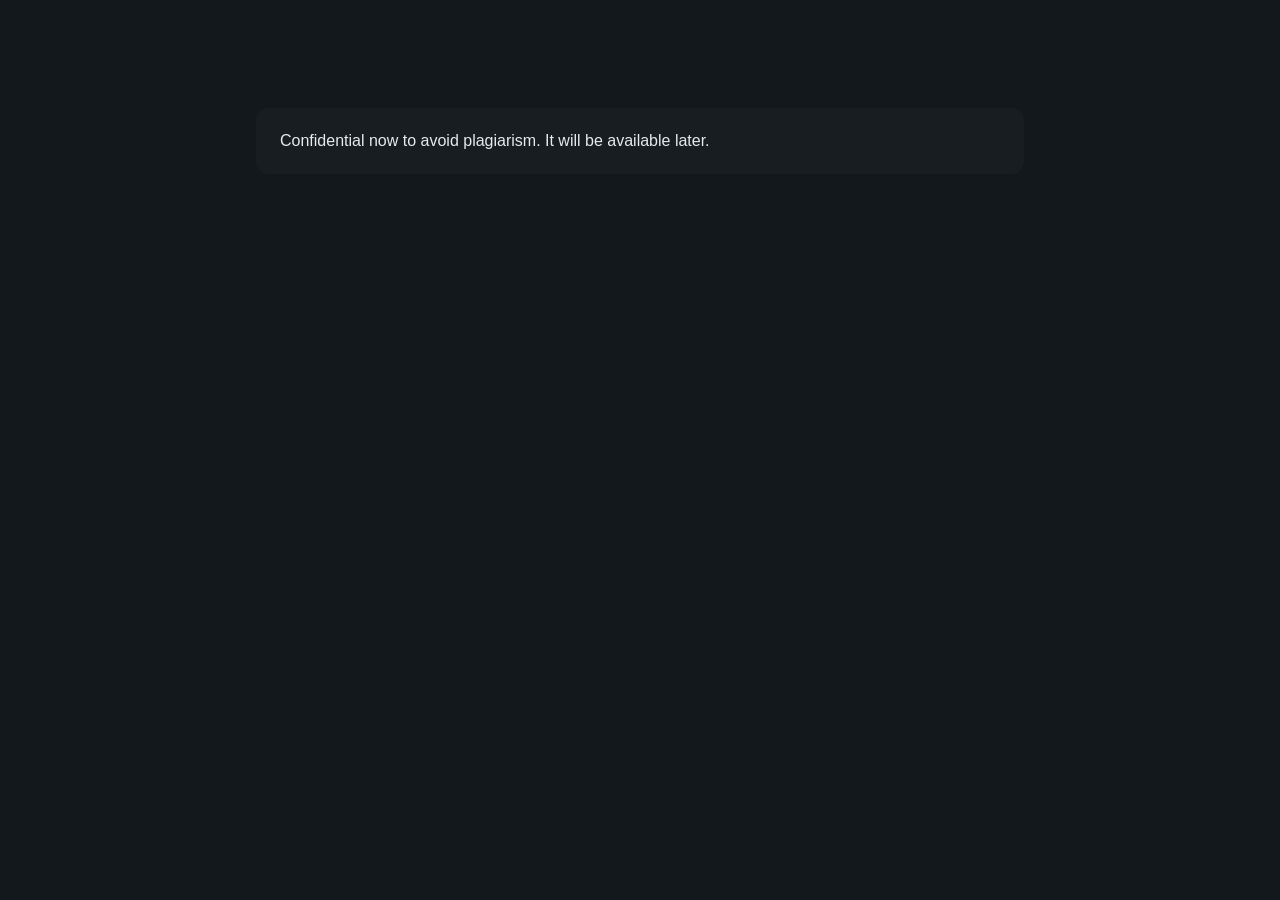
==== 2.html @ 7f88cae7 "create" ====
<!DOCTYPE html>
<head>
<style>
    :root {
        --color-primary: #26a69a;
        --color-bg: #12181b;
        --color-surface: #171d20;
        --color-text: #e6eaed;
        --color-muted: #9aa3a7;
    }
    body {
        font-family: -apple-system, BlinkMacSystemFont, "Segoe UI", Roboto, "Helvetica Neue", Arial, sans-serif;
        margin: 0;
        padding: 0;
        background-color: var(--color-bg);
        color: var(--color-text);
        line-height: 1.6;
    }
    p {
        max-width: 720px;
        margin: 12vh auto 0;
        padding: 1.25rem 1.5rem;
        background: var(--color-surface);
        border-radius: 12px;
    }
</style>
</head>
<body>
<p>
Confidential now to avoid plagiarism. It will be available later.
</p>
</body>
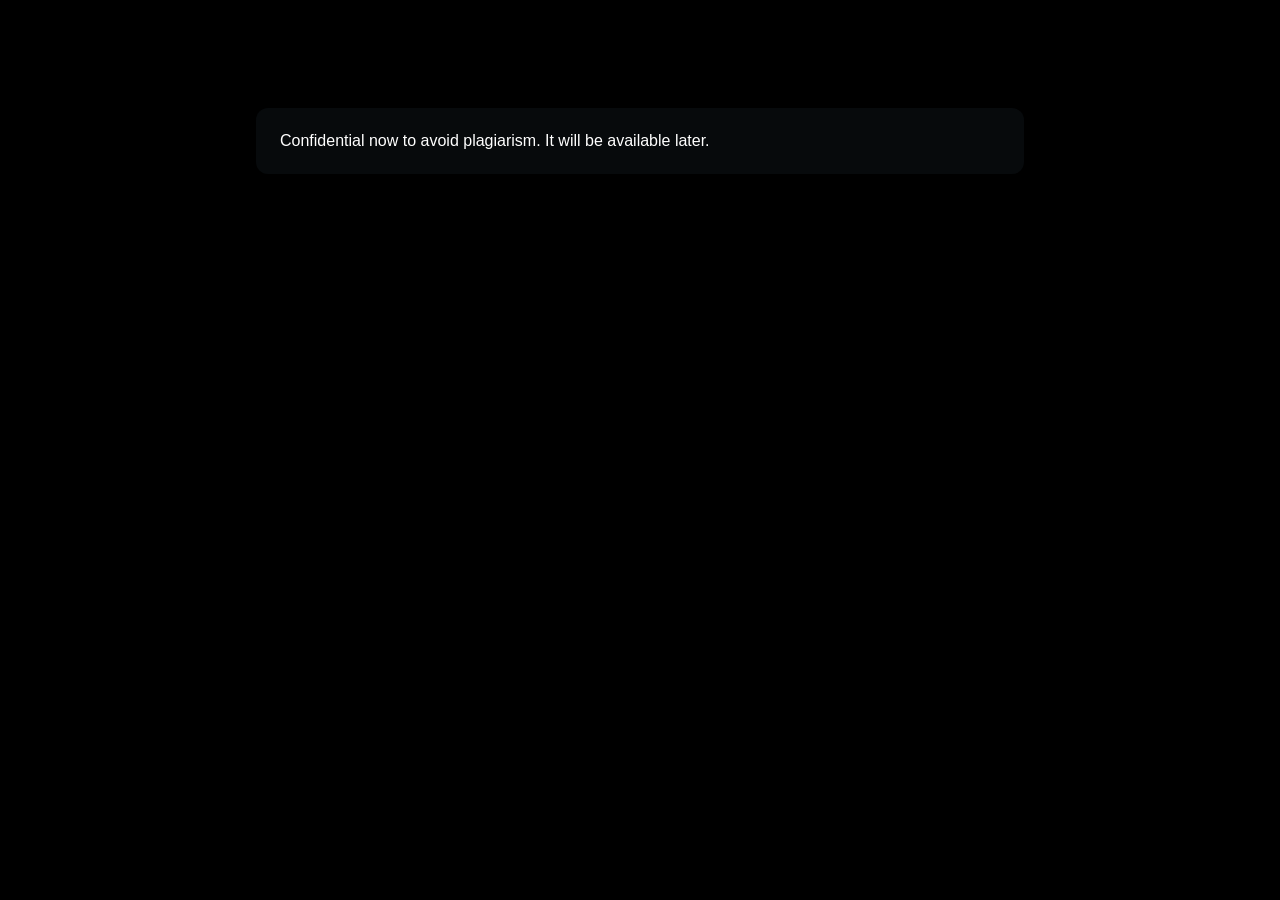
==== commit 4a34183b: "change color..." ====
--- a/2.html
+++ b/2.html
@@ -2,25 +2,25 @@
 <head>
 <style>
     :root {
-        --color-primary: #26a69a;
-        --color-bg: #12181b;
-        --color-surface: #171d20;
-        --color-text: #e6eaed;
-        --color-muted: #9aa3a7;
+        --primary-color: #26a69a;
+        --bg-color: #000000;
+        --surface-color: #070a0c;
+        --text-color: white;
+        --muted-color: #9aa3a7;
     }
     body {
         font-family: -apple-system, BlinkMacSystemFont, "Segoe UI", Roboto, "Helvetica Neue", Arial, sans-serif;
         margin: 0;
         padding: 0;
-        background-color: var(--color-bg);
-        color: var(--color-text);
+        background-color: var(--bg-color);
+        color: var(--text-color);
         line-height: 1.6;
     }
     p {
         max-width: 720px;
         margin: 12vh auto 0;
         padding: 1.25rem 1.5rem;
-        background: var(--color-surface);
+        background: var(--surface-color);
         border-radius: 12px;
     }
 </style>
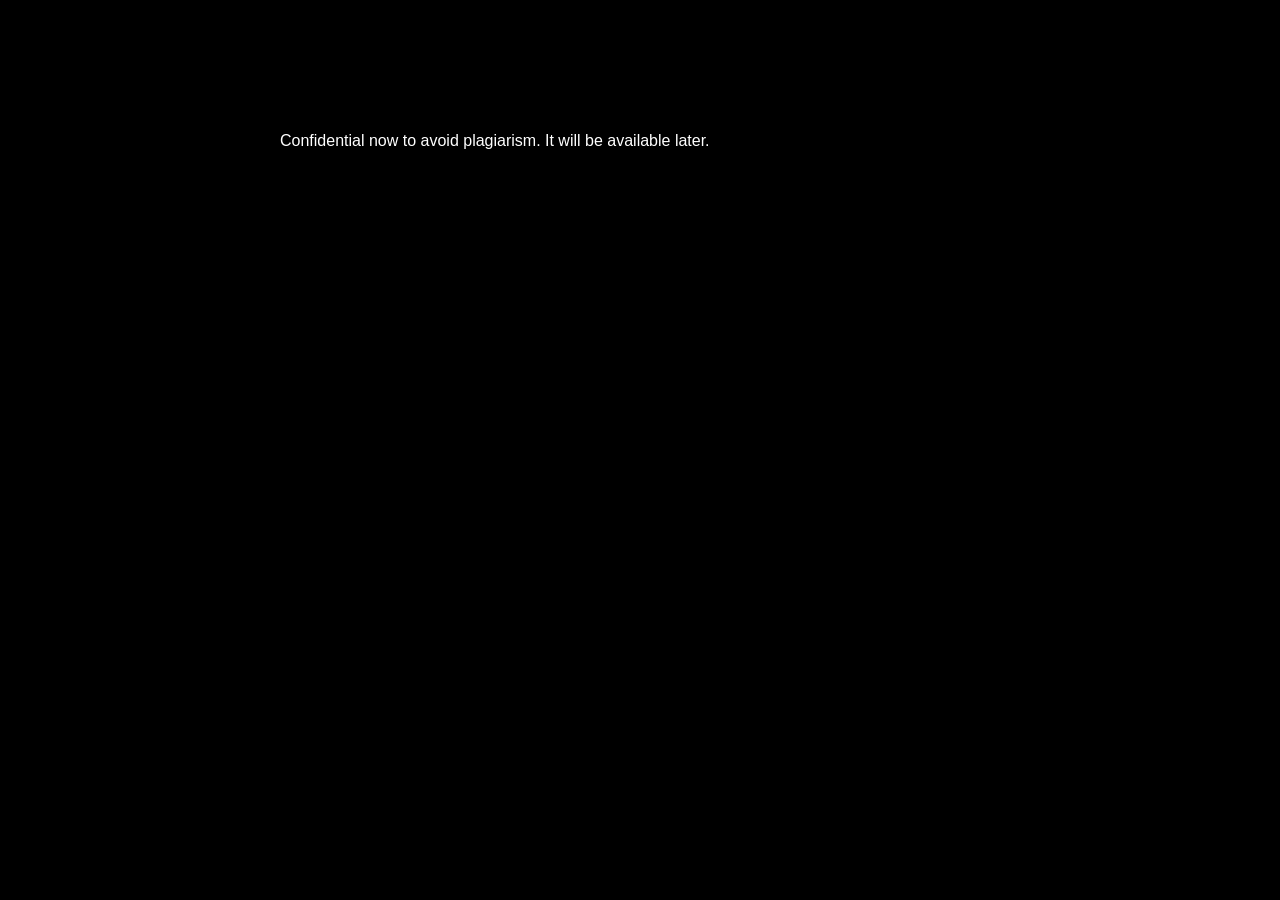
==== commit bf2b6780: "change color" ====
--- a/2.html
+++ b/2.html
@@ -4,9 +4,8 @@
     :root {
         --primary-color: #26a69a;
         --bg-color: #000000;
-        --surface-color: #070a0c;
+        --surface-color: #000000;
         --text-color: white;
-        --muted-color: #9aa3a7;
     }
     body {
         font-family: -apple-system, BlinkMacSystemFont, "Segoe UI", Roboto, "Helvetica Neue", Arial, sans-serif;
